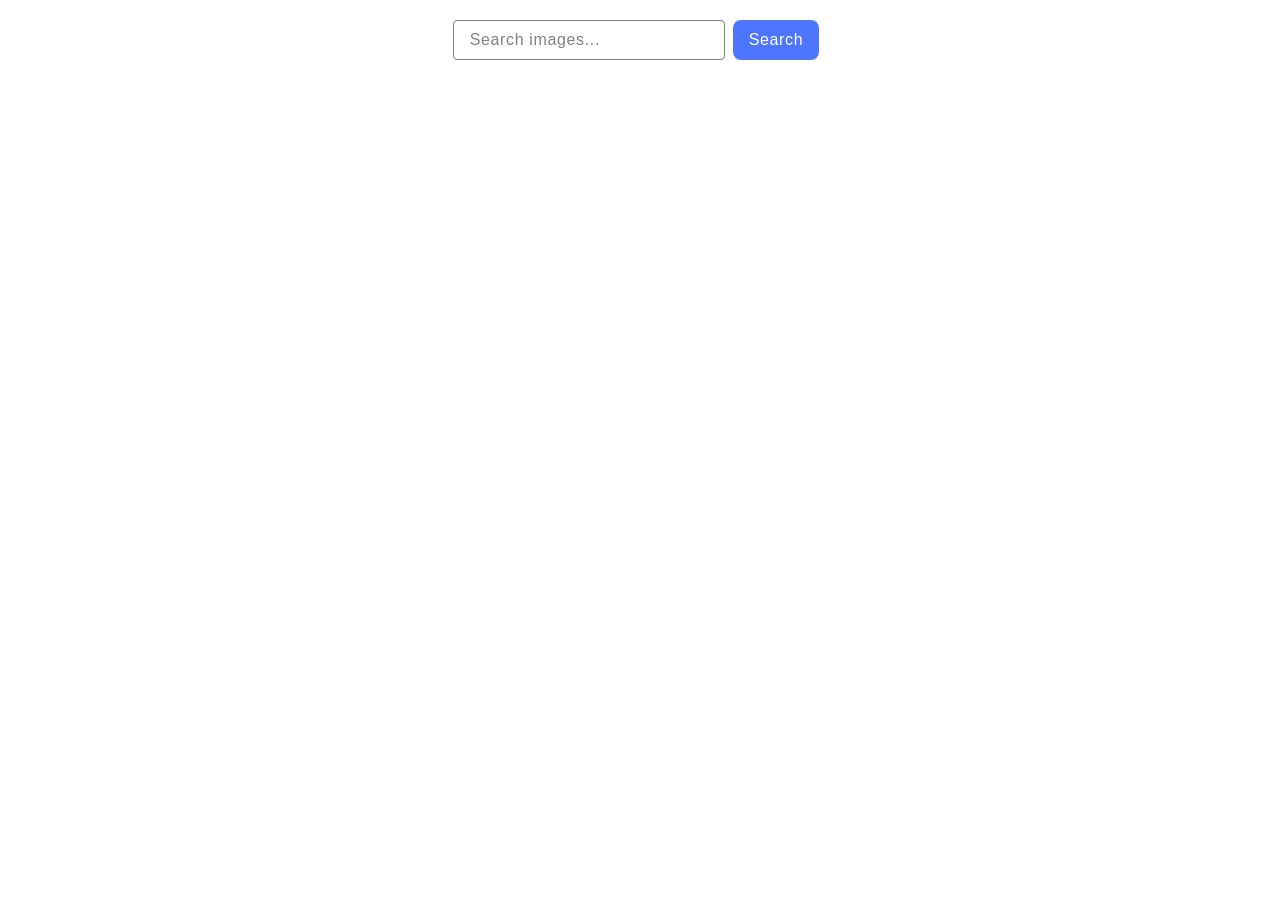
==== src/index.html @ 2665bcf5 "Initial commit" ====
<!DOCTYPE html>
<html lang="en">
  <head>
    <meta charset="UTF-8" />
    <link rel="icon" type="image/svg+xml" href="/favicon.svg" />
    <meta name="viewport" content="width=device-width, initial-scale=1.0" />
    <title>HOMEWORK #11</title>
    <link rel="stylesheet" href="./css/styles.css" />
  </head>
  <body>
    <section>
      <form class="search-form" action="">
        <input class="search-input" type="search" name="search" placeholder="Search images...">
        <button class="search-button" type="submit">Search</button>
        
      </form>
    </section>
    <section>
      <div class="loader-thumb">
        <span class="loader is-hidden"></span>
      </div>
      
      <ul class="gallery-list">
        
      </ul>
    </section>


    <script type="module" src="./main.js"></script>
  </body>
</html>
---- src/css/styles.css ----
/**
  |============================
  | include css partials with
  | default @import url()
  |============================
*/
@import url('./reset.css');
@import url('./gallery.css');

:root {
  font-family: Inter, Avenir, Helvetica, Arial, sans-serif;
  font-size: 16px;
  line-height: 24px;
  font-weight: 400;

  color: #242424;
  background-color: rgba(255, 255, 255, 0.87);

  font-synthesis: none;
  text-rendering: optimizeLegibility;
  -webkit-font-smoothing: antialiased;
  -moz-osx-font-smoothing: grayscale;
  -webkit-text-size-adjust: 100%;
}

.search-form {
  display: flex;
  justify-content: center;
  margin-bottom: 32px;
  margin-top: 20px;
}
.search-input {
  width: 272px;
  height: 40px;
  margin-right: 8px;
  padding: 0 16px;
  border: 1px solid #808080;
  border-radius: 4px;
  outline: transparent;
}

.search-input:hover {
  border-color: #2e2f42;
}

.search-input:focus {
  border-color: #4e75ff;
}

.search-input::placeholder {
  font-weight: 400;
  font-size: 16px;
  line-height: 1.5;
  letter-spacing: 0.04em;
  color: #808080;
}
.search-button {
  font-weight: 500;
  font-size: 16px;
  line-height: 1.5;
  letter-spacing: 0.04em;
  color: #fff;
  border-radius: 8px;
  padding: 8px 16px;
  margin-right: 8px;

  border: none;
  background-color: #4e75ff;
}

.search-button:hover,
.search-button:focus {
  background-color: #6c8cff;
}

.loader-thumb {
  display: flex;
  justify-content: center;
  position: absolute;
  top: 50%;
  left: 50%;
}

.is-hidden {
  display: none;
}

.loader {
  color: #4e74ffbc;
  font-size: 120px;
  text-indent: -9999em;
  overflow: hidden;
  width: 1em;
  height: 1em;
  border-radius: 50%;
  position: relative;
  transform: translateZ(0);
  animation: mltShdSpin 1.7s infinite ease, round 1.7s infinite ease;
}

@keyframes mltShdSpin {
  0% {
    box-shadow: 0 -0.83em 0 -0.4em, 0 -0.83em 0 -0.42em, 0 -0.83em 0 -0.44em,
      0 -0.83em 0 -0.46em, 0 -0.83em 0 -0.477em;
  }
  5%,
  95% {
    box-shadow: 0 -0.83em 0 -0.4em, 0 -0.83em 0 -0.42em, 0 -0.83em 0 -0.44em,
      0 -0.83em 0 -0.46em, 0 -0.83em 0 -0.477em;
  }
  10%,
  59% {
    box-shadow: 0 -0.83em 0 -0.4em, -0.087em -0.825em 0 -0.42em,
      -0.173em -0.812em 0 -0.44em, -0.256em -0.789em 0 -0.46em,
      -0.297em -0.775em 0 -0.477em;
  }
  20% {
    box-shadow: 0 -0.83em 0 -0.4em, -0.338em -0.758em 0 -0.42em,
      -0.555em -0.617em 0 -0.44em, -0.671em -0.488em 0 -0.46em,
      -0.749em -0.34em 0 -0.477em;
  }
  38% {
    box-shadow: 0 -0.83em 0 -0.4em, -0.377em -0.74em 0 -0.42em,
      -0.645em -0.522em 0 -0.44em, -0.775em -0.297em 0 -0.46em,
      -0.82em -0.09em 0 -0.477em;
  }
  100% {
    box-shadow: 0 -0.83em 0 -0.4em, 0 -0.83em 0 -0.42em, 0 -0.83em 0 -0.44em,
      0 -0.83em 0 -0.46em, 0 -0.83em 0 -0.477em;
  }
}

@keyframes round {
  0% {
    transform: rotate(0deg);
  }
  100% {
    transform: rotate(360deg);
  }
}
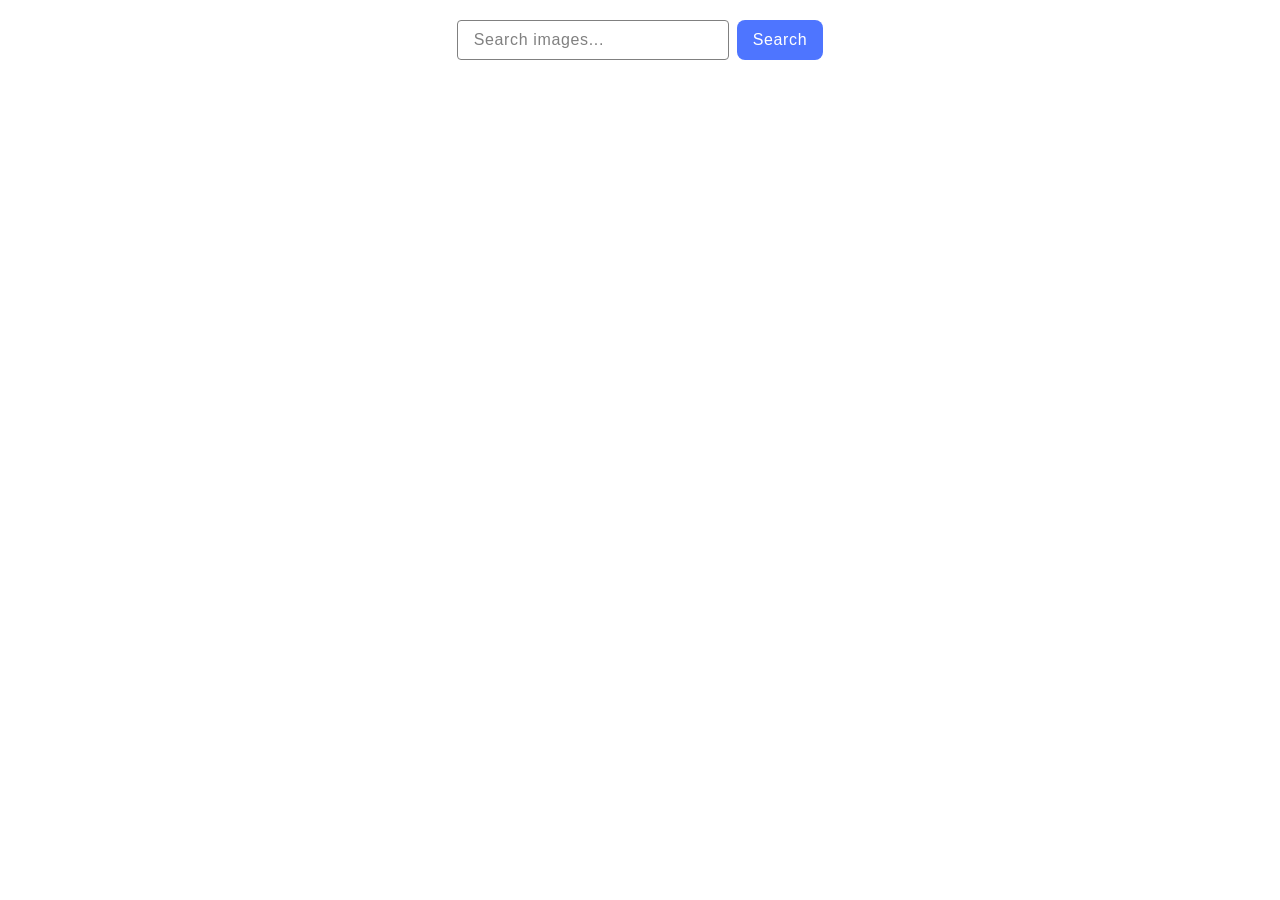
==== commit 426547b5: "Add completed task with styles" ====
--- a/src/index.html
+++ b/src/index.html
@@ -11,18 +11,19 @@
     <section>
       <form class="search-form" action="">
         <input class="search-input" type="search" name="search" placeholder="Search images...">
-        <button class="search-button" type="submit">Search</button>
+        <button class="button search-button" type="submit">Search</button>
         
       </form>
     </section>
     <section>
-      <div class="loader-thumb">
+      <div data-modal class="loader-thumb">
         <span class="loader is-hidden"></span>
       </div>
       
       <ul class="gallery-list">
-        
       </ul>
+
+      <button type="button " class="button loadMore-button is-hidden" data-action="load-more">Load more</button>
     </section>
 
 
--- a/src/css/styles.css
+++ b/src/css/styles.css
@@ -54,7 +54,7 @@
   letter-spacing: 0.04em;
   color: #808080;
 }
-.search-button {
+.button {
   font-weight: 500;
   font-size: 16px;
   line-height: 1.5;
@@ -62,8 +62,6 @@
   color: #fff;
   border-radius: 8px;
   padding: 8px 16px;
-  margin-right: 8px;
-
   border: none;
   background-color: #4e75ff;
 }
@@ -73,12 +71,18 @@
   background-color: #6c8cff;
 }
 
+.loadMore-button {
+  display: flex;
+  margin: 0 auto;
+}
+
 .loader-thumb {
   display: flex;
   justify-content: center;
-  position: absolute;
+  position: fixed;
   top: 50%;
   left: 50%;
+  transform: translate(-50%, -50%);
 }
 
 .is-hidden {
